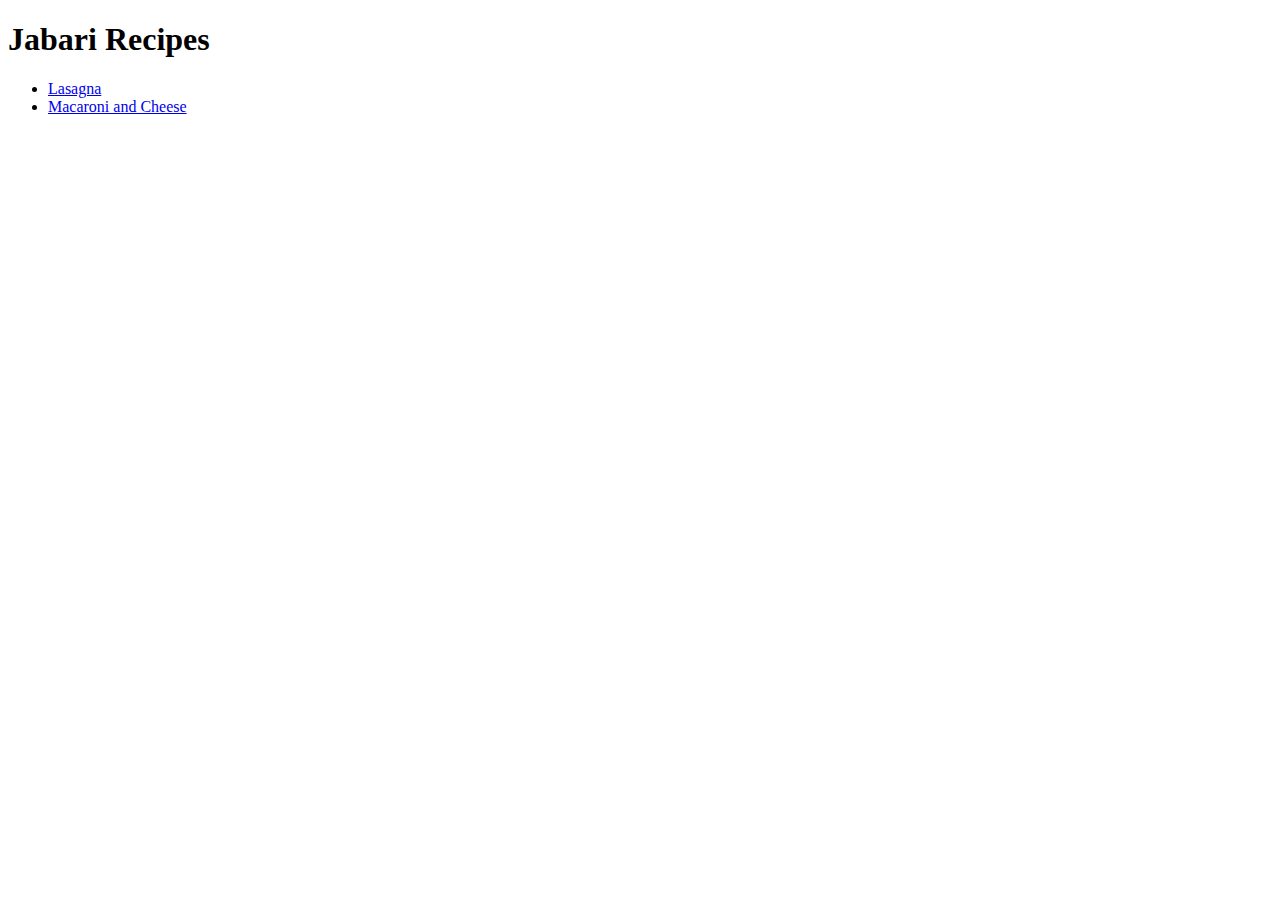
==== index.html @ 3891187b "tryin" ====
<!DOCTYPE html>
<html lang="en">
<head>
    <meta charset="UTF-8">
    <meta name="viewport" content="width=device-width, initial-scale=1.0">
    <title>Jabari Recipes</title>
</head>
<body>
    <h1> Jabari Recipes </h1>
<ul>
<li> <a href="./recipes/lasagna.html" target="_blank"> Lasagna</a> </li>
<li> <a href="./recipes/macaroni-and-cheese.html" target="_blank"> Macaroni and Cheese </a>  </li>
</ul>
</body>
</html>
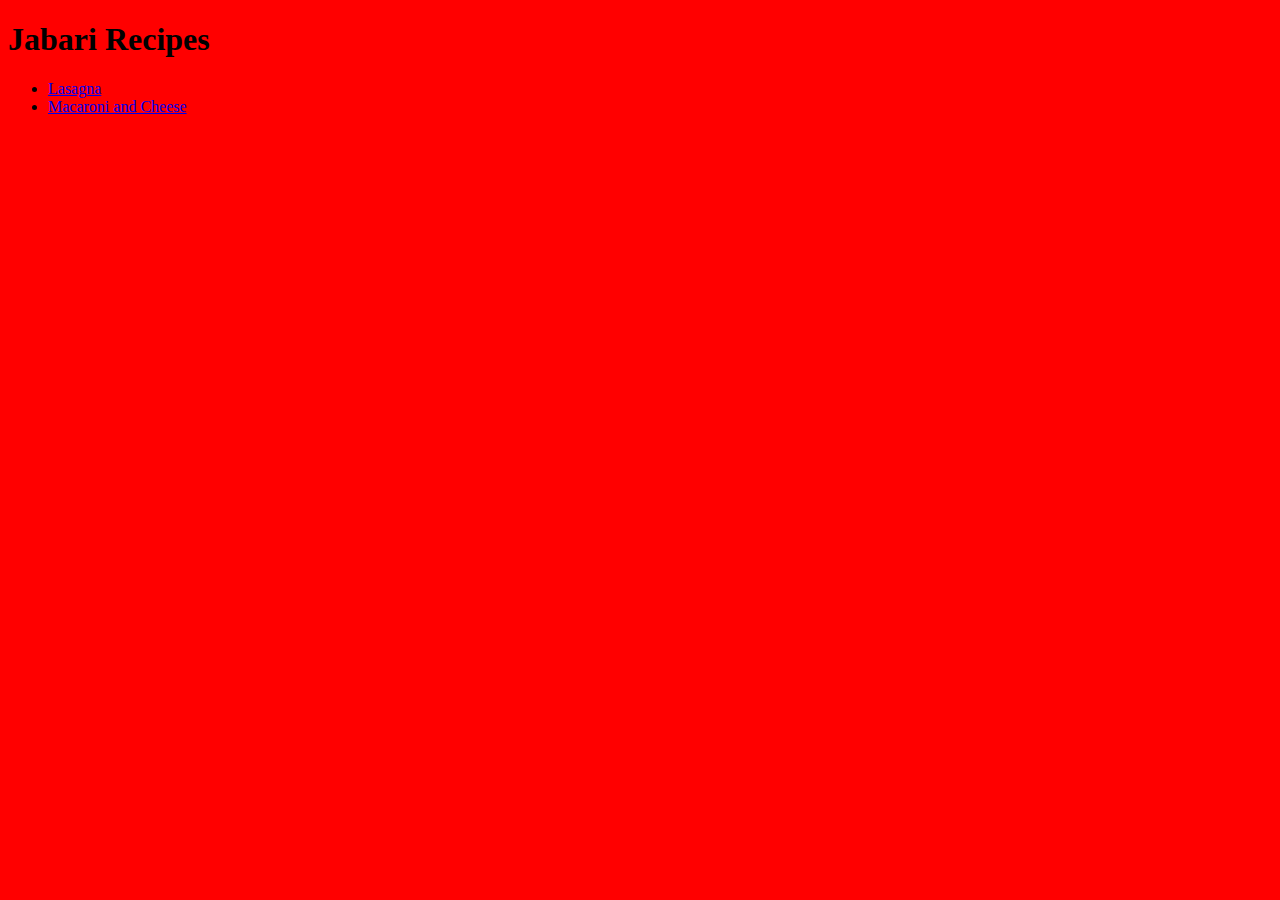
==== commit 310fe9fc: "adds CSS" ====
--- a/index.html
+++ b/index.html
@@ -4,6 +4,7 @@
     <meta charset="UTF-8">
     <meta name="viewport" content="width=device-width, initial-scale=1.0">
     <title>Jabari Recipes</title>
+    <link rel="stylesheet" href="styles.css">
 </head>
 <body>
     <h1> Jabari Recipes </h1>
--- a/styles.css
+++ b/styles.css
@@ -0,0 +1,3 @@
+body {
+    background-color: red;
+}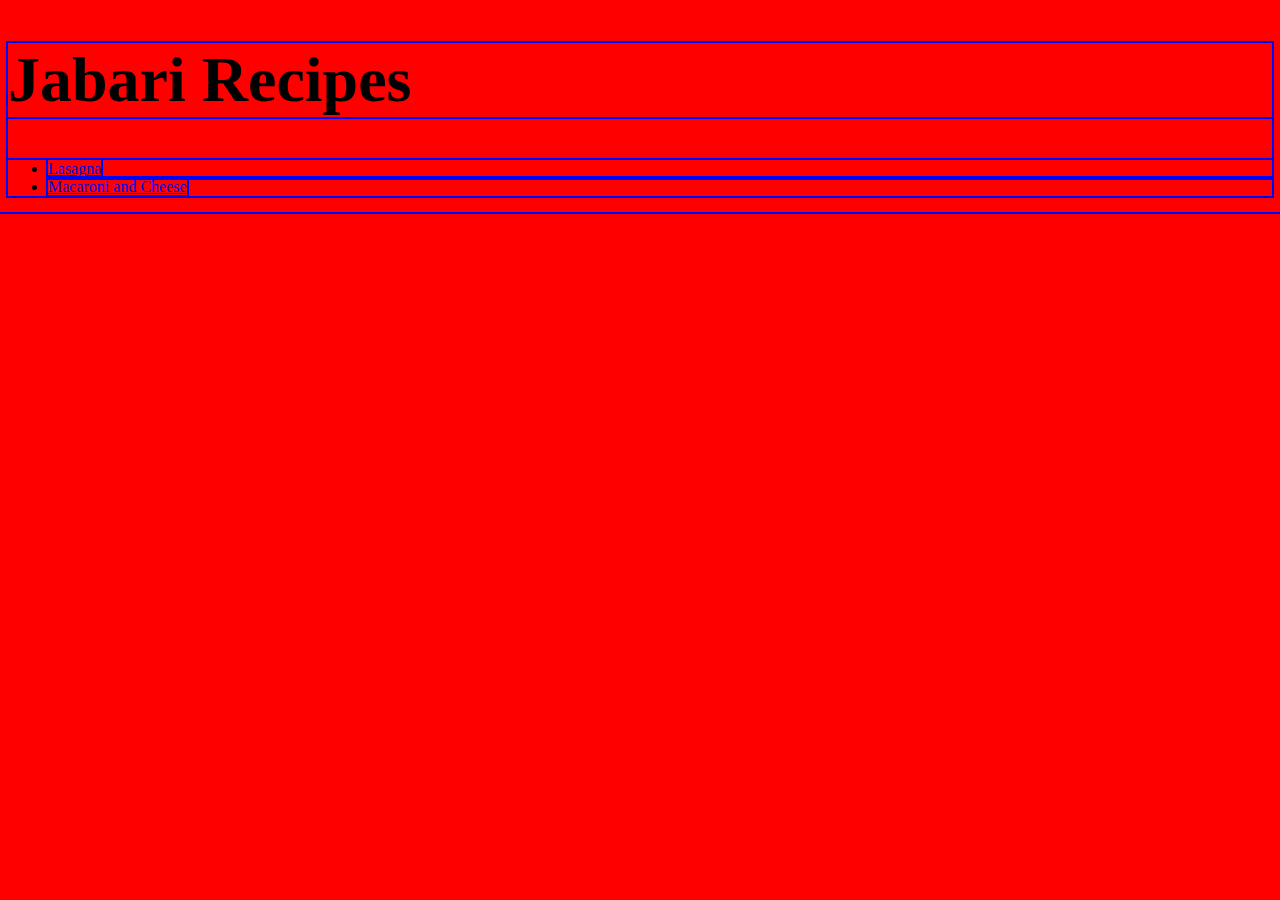
==== commit 15f69c0e: "adds some css" ====
--- a/index.html
+++ b/index.html
@@ -6,7 +6,7 @@
     <title>Jabari Recipes</title>
     <link rel="stylesheet" href="styles.css">
 </head>
-<body>
+<body class="home">
     <h1> Jabari Recipes </h1>
 <ul>
 <li> <a href="./recipes/lasagna.html" target="_blank"> Lasagna</a> </li>
--- a/styles.css
+++ b/styles.css
@@ -1,3 +1,23 @@
-body {
+.home {
     background-color: red;
-}+}
+
+h1 {
+    font-size: 64px;
+    font-family: "Brush Script MT", cursive;
+}
+
+* {
+    outline: 2px solid blue;
+}
+
+.mac {
+    padding: 20px;
+    margin: 20px
+}
+
+.dave {
+    padding: 20px;
+    background-color: red;
+}
+
